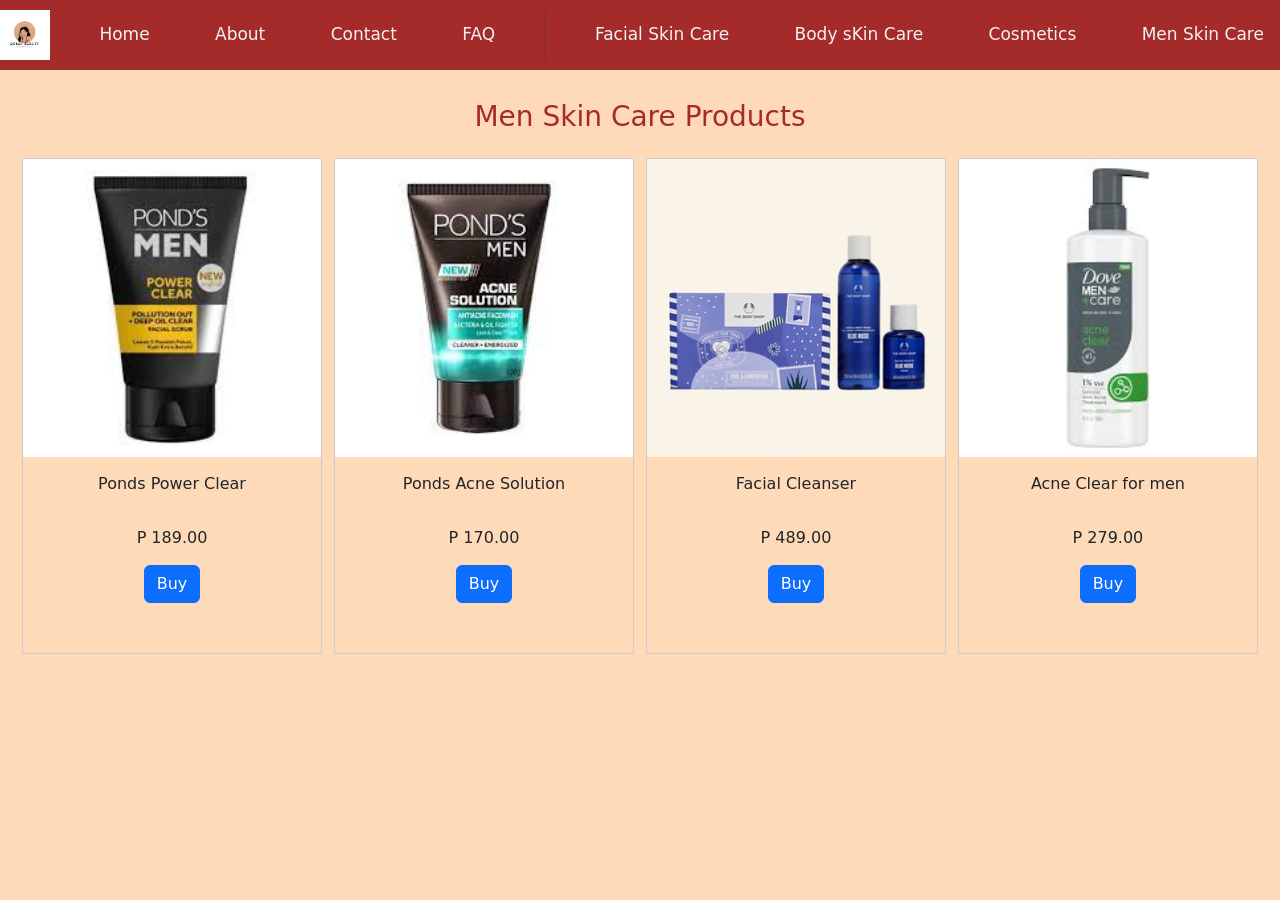
==== men.html @ a858e109 "2nd commit" ====
<!DOCTYPE html>
<html lang="en">
<head>
<meta name="viewport" content="width=device-width, initial-scale=1">
<meta charset="utf-8">
    <meta name="viewport" content="width=device-width, initial-scale=1.0">
    <title>Shop Page</title>
    <link rel="stylesheet" type="text/css" href="mp3.css">
    <link href="https://cdn.jsdelivr.net/npm/bootstrap@5.3.1/dist/css/bootstrap.min.css" rel="stylesheet" 
    integrity="sha384-4bw+/aepP/YC94hEpVNVgiZdgIC5+VKNBQNGCHeKRQN+PtmoHDEXuppvnDJzQIu9" crossorigin="anonymous">
    <link rel="stylesheet" href="https://cdnjs.cloudflare.com/ajax/libs/font-awesome/4.7.0/css/font-awesome.min.css">
<style>
     
    .navbar{
    position: fixed;
  }
  body{
    margin-top: 100px;
  }
    
  </style>
</head>
<body style="background-color: peachpuff;" >
  <script src="https://cdn.jsdelivr.net/npm/bootstrap@5.3.1/dist/js/bootstrap.bundle.min.js" 
    integrity="sha384-HwwvtgBNo3bZJJLYd8oVXjrBZt8cqVSpeBNS5n7C8IVInixGAoxmnlMuBnhbgrkm" crossorigin="anonymous"></script>
    <div class="sticky-top">
      <div class="navbar">
        <img src="/image/2.png" alt="logo" width="50" height="50">
        <a href="sample.html">Home</a>
        <a href="about.html">About</a>
        <a href="contact.html">Contact</a>
        <a href="faq.html">FAQ</a>
        
        <div class="d-flex" style="height: 50px;">
          <div class="vr"></div>
        </div>
        <a href="facial.html">Facial Skin Care</a>
        <a href="body.html">Body sKin Care</a>
        <a href="cosme.html">Cosmetics</a>
        <a href="men.html">Men Skin Care</a>
      </div>
    </div>
      <h3 style="text-align: center; color:brown;"> Men Skin Care Products</h3>
      <div class="main">

       
      

          <div class="responsive" > 
            <div class="gallery">
              <a target="_blank" href="image/menfscrub.jpeg">
                <img src="image/menfscrub.jpeg" alt="placeholder-img" width="600" height="400">
              </a>
              <div class="desc">Ponds Power Clear</div>
              <div class="desc">P 189.00</div>
              <div class="text-center">
                <button type="button" class="btn btn-primary">Buy</button>
              </div>
            </div>
          </div>

          <div class="responsive" >
            <div class="gallery">
              <a target="_blank" href="image/menacnesol.jpeg">
                <img src="image/menacnesol.jpeg" alt="placeholder-img" width="600" height="400"> </a>
              <div class="desc">Ponds Acne Solution</div>
              <div class="desc">P 170.00</div>
              <div class="text-center">
                <button type="button" class="btn btn-primary">Buy</button>
              </div>
            </div>
          </div>

        <div class="responsive" >
            <div class="gallery">
              <a target="_blank" href="image/men.avif">
                <img src="image/men.avif" alt="placeholder-img" width="600" height="400px"></a>
              <div class="desc">Facial Cleanser</div>
              <div class="desc">P 489.00</div>
              <div class="text-center">
                <button type="button" class="btn btn-primary">Buy</button>
              </div>
            </div>
          </div>

         

          <div class="responsive" >
            <div class="gallery">
              <a target="_blank" href="image/menacne.jpeg">
                <img src="image/menacne.jpeg" alt="placeholder-img" width="600" height="400"></a>
              <div class="desc">Acne Clear for men</div>
              <div class="desc">P 279.00</div>
              <div class="text-center">
                <button type="button" class="btn btn-primary">Buy</button>
              </div>
            </div>
          </div>

        
        <!-- <div class="responsive" > 
          <div class="gallery">
            <a target="_blank" href="image/menoil.jpg">
              <img src="image/menoil.jpg" alt="placeholder-img" width="600" height="400">
            </a>
            <div class="desc">Anti Oil Acne Scrub</div>
            <div class="desc">P 339.00</div>
            <div class="text-center">
              <button type="button" class="btn btn-primary">Buy</button>
            </div>
          </div>
        </div>

        <div class="responsive" >
          <div class="gallery">
            <a target="_blank" href="image/menroutine.jpeg">
              <img src="image/menroutine.jpeg" alt="placeholder-img" width="600" height="400">
            </a>
            <div class="desc">Skin Care Routine</div>
            <div class="desc">P 549.00</div>
            <div class="text-center">
              <button type="button" class="btn btn-primary">Buy</button>
            </div>
          </div>
        </div>
        
          
          <div class="responsive">
            <div class="gallery">
              <a target="_blank" href="image/facewash.jpeg">
                <img src="image/facewash.jpeg" alt="placeholder-img" width="600" height="400">
              </a>
              <div class="desc">Facial Wash</div>
              <div class="desc">P 605.00</div>
              <div class="text-center">
                <button type="button" class="btn btn-primary">Buy</button>
              </div>
            </div>
          </div>

          <div class="responsive">
            <div class="gallery">
              <a target="_blank" href="image/men2.jpeg">
                <img src="image/men2.jpeg" alt="placeholder-img" width="600" height="400">
              </a>
              <div class="desc">Serum</div>
              <div class="desc">P 595.00</div>
              <div class="text-center">
                <button type="button" class="btn btn-primary">Buy</button>
              </div>
            </div>
          </div>

          <div class="responsive" >
            <div class="gallery">
              <a target="_blank" href="image/menset5.jpeg">
                <img src="image/menset5.jpeg" alt="placeholder-img" width="600" height="400"> </a>
              <div class="desc">Exfoliating Scrub</div>
              <div class="desc">P 549.00</div>
              <div class="text-center">
                <button type="button" class="btn btn-primary">Buy</button>
              </div>
            </div>
          </div>-->



      </div>
      <!-- <div class="footer">
        <p><marquee>“Skincare is not superficial because it’s healthcare."
          " When you have beautiful skin it’s a sign that you have a healthy mind and body.”</marquee>
          </p>
      </div> -->

</body>
</html>
---- mp3.css ----
/* home page*/
.navbar {
    overflow: hidden;
    background-color: brown;
    position: fixed;
    top: 0;
    width: 100%;
    
  }
  .navbar{
    position: fixed;
    margin-bottom: 30px;
  }
  
  .navbar a {
    float: left;
    display: block;
    color: #f2f2f2;
    text-align: center;
    padding: 14px 16px;
    text-decoration: none;
    font-size: 17px;
    
  }
  
  .navbar a:hover {
    background: #ddd;
    color: black;
  }
  body{
    padding-bottom: 50px;
  }
  
  .main {
    padding: 16px;
    margin-top: 5px;
  }

  
.login{
    width: 330px;
    height: 350px;
    margin: auto;
    padding: 80px;
  
}
.col-md-6{
  margin-top: 10px;
}

/* about us page*/

/* contact us page*/
.sidebar a {
    padding: 6px 8px 6px 16px;
    text-decoration: none;
    font-size: 20px;
    color: black;
    display: block;
    }

    input[type=text], select, textarea {
    width: 100%;
    padding: 12px;
    border: 1px solid #ccc;
    border-radius: 4px;
    box-sizing: border-box;
    margin-top: 6px;
    margin-bottom: 16px;
    resize: vertical;
    }

    input[type=submit] {
    background-color:peru;
    color: white;
    padding: 12px 20px;
    border: none;
    border-radius: 4px;
    cursor: pointer;
    }

    input[type=submit]:hover {
    background-color: black;
    }
    .sidebar a:hover {
        color: #f1f1f1;
        }
        .fa {
            padding: 20px;
            font-size: 30px;
            width: 50px;
            text-align: center;
            text-decoration: none;
            margin: 5px 2px;
          }
          
          .fa:hover {
              opacity: 0.7;
          }
          
          .fa-facebook {
            background: #3B5998;
            color: white;
          }
          
          .fa-twitter {
            background: #55ACEE;
            color: white;
          }
          
          
          .fa-linkedin {
            background: #007bb5;
            color: white;
          }
          
          .fa-instagram {
            background: #125688;
            color: white;
          }
          
          .container {
            position: relative;
            text-align: center;
            color: white;
          }

        /* login/reg */
       /* * {
            box-sizing: border-box;
                }
    
                 input[type=text], select, textarea { 
                width: 100%;
                padding: 10px;
                border: 1px solid #ccc;
                border-radius: 4px;
                resize: vertical;
                }
    
                label {
                padding: 10px 10px 10px 0;
                display: inline-block;
                }
    
                input[type=register] {
                background-color: black;
                margin: 10px;
                color: white;
                padding: 10px;
                border: none;
                border-radius: 10px;
                cursor: pointer;
                float: center;
                text-align: center;
                width: 150px;
                }
    
                input[type=register]:hover {
                background-color: gray;
                }
    
                .container {
                border-radius: 1px;
                background-color: plum;
                padding: 5px;
                width: 700px;
                height: 650px;
                
                }
    
                .name {
                float: left;
                width: 15%;
                margin-top: 5px;
    
                }
    
                .name1 {
                float: left;
                width: 75%;
                margin-top: 5px;
                }
    
                .row:after {
                content: "";
                display: table;
                clear: both;
                width: 20px;
                }*/
    



        /* FAQs page */

        /* Shop */
        
        div.gallery {
            border: 1px solid #ccc;
            padding-bottom: 50px;
          }
          
          div.gallery:hover {
            border: 1px solid #777;
          }
          
          div.gallery img {
            width: 100%;
            height: auto;
          }
          
          div.desc {
            padding: 15px;
            text-align: center;
          }
          * {
            box-sizing: border-box;
          }
          
          .responsive {
            padding: 0 6px;
            float: left;
            width: 24.99999%;
          }
          
          @media only screen and (max-width: 700px) {
            .responsive {
              width: 49.99999%;
              margin: 6px 0;
            }
          }
          
          @media only screen and (max-width: 500px) {
            .responsive {
              width: 100%;
            }
          }
          
          .clearfix:after {
            content: "";
            display: table;
            clear: both;
          }
           /* footer */
  .footer {
    position: fixed;
    left: 0;
    bottom: 0;
    width: 100%;
    background-color: black;
    color: white;
    text-align: center;
    height: 40px;
    padding-bottom: 10px;
 }
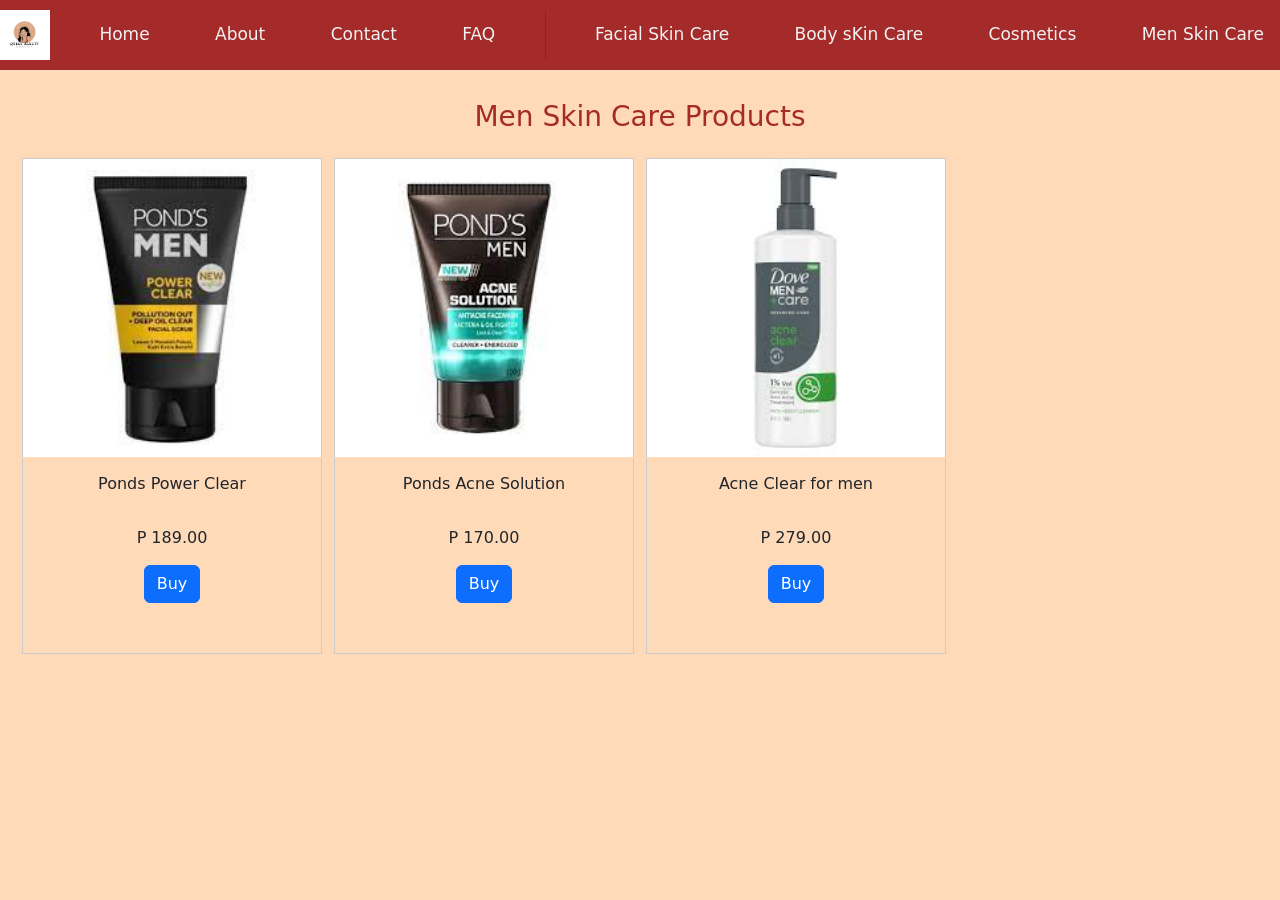
==== commit 14eac3ef: "Update men.html" ====
--- a/men.html
+++ b/men.html
@@ -71,7 +71,7 @@
             </div>
           </div>
 
-        <div class="responsive" >
+<!--         <div class="responsive" >
             <div class="gallery">
               <a target="_blank" href="image/men.avif">
                 <img src="image/men.avif" alt="placeholder-img" width="600" height="400px"></a>
@@ -81,7 +81,7 @@
                 <button type="button" class="btn btn-primary">Buy</button>
               </div>
             </div>
-          </div>
+          </div> -->
 
          
 
